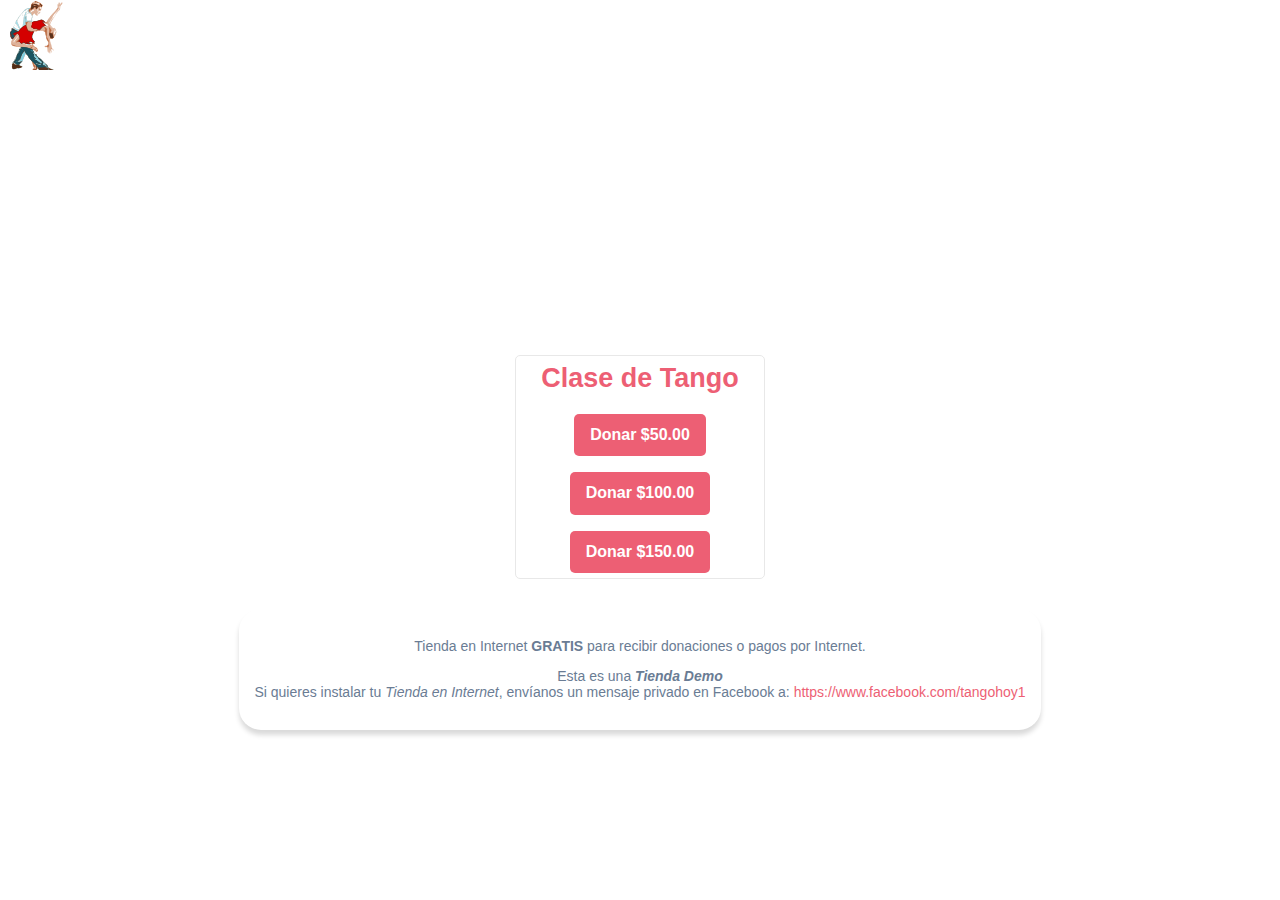
==== index.html @ 6259c2c6 "updates" ====
<!DOCTYPE html>
<html lang="en">
  <head>
    <meta charset="utf-8" />
    <meta name="viewport" content="width=device-width, initial-scale=1.0">
    <meta property="og:url"         content="https://shops.mutalis.com" />
    <meta property="og:type"        content="website" />
    <meta property="og:title"       content="Tienda en Internet GRATIS para recibir donaciones" />
    <meta property="og:description" content="Si quieres instalar tu Tienda en Internet, envíanos un mensaje privado en Facebook a: https://www.facebook.com/tangohoy1" />
    <meta property="og:image"       content="https://shops.mutalis.com/images/promo.png" />
    <meta property="og:image:alt"   content="List of prices for a product" />

    <meta name="description" content="Tienda en Internet GRATIS" />
    <meta name="keywords"
      content="tienda en internet, online store, e-commerce"
    />

    <title>Tienda Tango</title>

    <link rel="icon" href="favicon.ico" type="image/x-icon" />
    <link rel="stylesheet" href="css/normalize.css" />
    <link rel="stylesheet" href="css/global.css" />
    <!-- Load Stripe.js on your website. -->
    <script src="https://js.stripe.com/v3/"></script>
  </head>

  <body>
    <div class="container">
      <header>
        <div class="logo"></div>
      </header>
      <main>
        <iframe
          src="https://www.youtube.com/embed/F_jhqwLSBlk?list=RDF_jhqwLSBlk"
          frameborder="0"
          allow="accelerometer; autoplay; encrypted-media; gyroscope; picture-in-picture"
          allowfullscreen>
        </iframe>
        <section class="productBox">
          <h1>Clase de Tango</h1>
          <button data-sku-id="sku_HFaygBbRVHVoD0">Donar $50.00</button>
          <button data-sku-id="sku_HFazHI46vsDhhq">Donar $100.00</button>
          <button data-sku-id="sku_HFb0bSmaCETQPm">Donar $150.00</button>
        </section>
      </main>
      <footer>
        <div class="banner">
          <p>Tienda en Internet <strong>GRATIS</strong> para recibir donaciones o pagos por Internet.</p>
          <p>Esta es una <strong><em>Tienda Demo</em></strong><br>Si quieres instalar tu <em>Tienda en Internet</em>, 
            envíanos un mensaje privado en Facebook a:
            <a href="https://www.facebook.com/tangohoy1" target="_blank">https://www.facebook.com/tangohoy1</a>
          </p>
        </div>
      </footer>
    </div>
    <script src="estore.js"></script>
  </body>
</html>
---- css/global.css ----
/* Variables */
:root {
  --gray-offset: rgba(0, 0, 0, 0.03);
  --gray-border: rgba(0, 0, 0, 0.15);
  --gray-light: rgba(0, 0, 0, 0.4);
  --gray-mid: rgba(0, 0, 0, 0.7);
  --gray-dark: rgba(0, 0, 0, 0.9);
  --body-color: var(--gray-mid);
  --headline-color: var(--accent-color);
  --accent-color: #ed5f74;
  --body-font-family: -apple-system, BlinkMacSystemFont, sans-serif;
  --radius: .5rem;
  --logo-image: url("../images/tango.svg");
}

/* Base */
* {
  box-sizing: border-box;
}
body {
  font-family: var(--body-font-family);
  font-size: 1.6rem;
  color: var(--body-color);
  -webkit-font-smoothing: antialiased;
  margin: 0 1rem;
}
h1,
h2,
h3,
h4,
h5,
h6 {
  color: var(--body-color);
  margin-top: 0.2rem;
  margin-bottom: 0.4rem;
}
h1 {
  font-size: 2.7rem;
  color: var(--headline-color);
}
h3 a {
  color: var(--body-color);
}
h4 {
  font-weight: 500;
  font-size: 1.4rem;
  color: var(--gray-light);
}

iframe {
  border-radius: 0.5rem;
  margin: 1rem;
  width: 31rem;
  height: 25rem;
}
/* Layout */
.container {
  display: grid;
  grid-gap: 0;
  grid-template-columns: repeat(6, 1fr);
  grid-template-rows: auto;
  /* border: 0.5rem solid rgb(178, 134, 220); */
}

header {
  display: flex;
  grid-column: 1 / -1;
  align-items: center;
  /* background-color: #96ceb4; */
}

header a {
  display: block;
  height: 7.5rem;
  width: 7.5rem;
}

main {
  display: flex;
  flex-direction: column;
  align-items: center;
  grid-column: 1 / -1;
  padding-bottom: 2rem;
  /* background-color: aqua; */
}

footer {
  display: flex;
  grid-column: 1 / -1;
  /* background-color: #ffcc5c; */
}

.sr-payment-summary {
  margin-bottom: 2rem;
  text-align: center;
}

.logo {
  background-image: var(--logo-image);
  height: 7.5rem;
  background-size: contain;
  background-repeat: no-repeat;
  width: 100%;
  margin: 0;
}

.productBox {
  display: flex;
  flex-direction: column;
  align-items: center;
  margin: 1rem;
  padding: 0.5rem;
  border: 0.1rem solid #e8e8e8;
  border-radius: 0.5rem;
  min-width: 25rem;
}

/* Buttons and links */
button {
  background: var(--accent-color);
  border-radius: var(--radius);
  color: white;
  border: 0;
  padding: 1.2rem 1.6rem;
  margin-top: 1.6rem;
  font-weight: 600;
  cursor: pointer;
  transition: all 0.2s ease;
  display: block;
}
button:hover {
  filter: contrast(115%);
}
button:active {
  transform: translateY(0) scale(0.98);
  filter: brightness(0.9);
}
button:disabled {
  opacity: 0.5;
  cursor: none;
}

button:focus {
  box-shadow: 0 0 0 0.5rem rgba(50, 151, 211, 0.3), 0 0.5rem 0.5rem 0 rgba(0, 0, 0, 0.07),
    0 0 0 1rem rgba(50, 151, 211, 0.3);
  outline: none;
  z-index: 9;
}

a {
  color: var(--accent-color);
  text-decoration: none;
  transition: all 0.2s ease;
}

a:hover {
  filter: brightness(0.8);
}

a:active {
  filter: brightness(0.5);
}

.pasha-image-stack {
  display: grid;
  grid-gap: 12px;
  grid-template-columns: auto auto;
}

.pasha-image-stack img {
  border-radius: var(--radius);
  background-color: var(--gray-border);
  box-shadow: 0 7px 14px 0 rgba(50, 50, 93, 0.1),
    0 3px 6px 0 rgba(0, 0, 0, 0.07);
  transition: all 0.8s ease;
  opacity: 0;
}

.pasha-image-stack img:nth-child(1) {
  transform: translate(30px, 15px);
  opacity: 1;
}
.pasha-image-stack img:nth-child(2) {
  transform: translate(-28px, 0px);
  opacity: 1;
}
.pasha-image-stack img:nth-child(3) {
  transform: translate(64px, -50px);
  opacity: 1;
}

.banner {
  justify-content: center;
  align-items: center;
  text-align: center;
  margin: 0 auto;
  padding: 1.5rem;
  font-size: 1.4rem;
  background: white;
  color: #6a7c94;
  border-radius: 2.2rem;
  box-shadow: 0 0.5rem 0.5rem rgba(0, 0, 0, 0.15);
}



/* Responsiveness */

/* ----------- iPhone 5, 5S, 5C and 5SE ----------- */

/* Portrait and Landscape */
@media only screen 
  and (min-device-width: 320px) 
  and (max-device-width: 568px)
  and (-webkit-min-device-pixel-ratio: 2) {
  .logo {
    background-position: center;
  }
}

/* ----------- iPhone 6, 6S, 7 and 8 ----------- */

/* Portrait and Landscape */
@media only screen 
  and (min-device-width: 375px) 
  and (max-device-width: 667px) 
  and (-webkit-min-device-pixel-ratio: 2) { 
  .logo {
    background-position: center;
  }
}

/* ----------- iPhone 6+, 7+ and 8+ ----------- */

/* Portrait and Landscape */
@media only screen 
  and (min-device-width: 414px) 
  and (max-device-width: 736px) 
  and (-webkit-min-device-pixel-ratio: 3) { 
  .logo {
    background-position: center;
    }
}

/* ----------- iPhone X ----------- */

/* Portrait and Landscape */
@media only screen 
  and (min-device-width: 375px) 
  and (max-device-width: 812px) 
  and (-webkit-min-device-pixel-ratio: 3) { 
  .logo {
    background-position: center;
    }
}
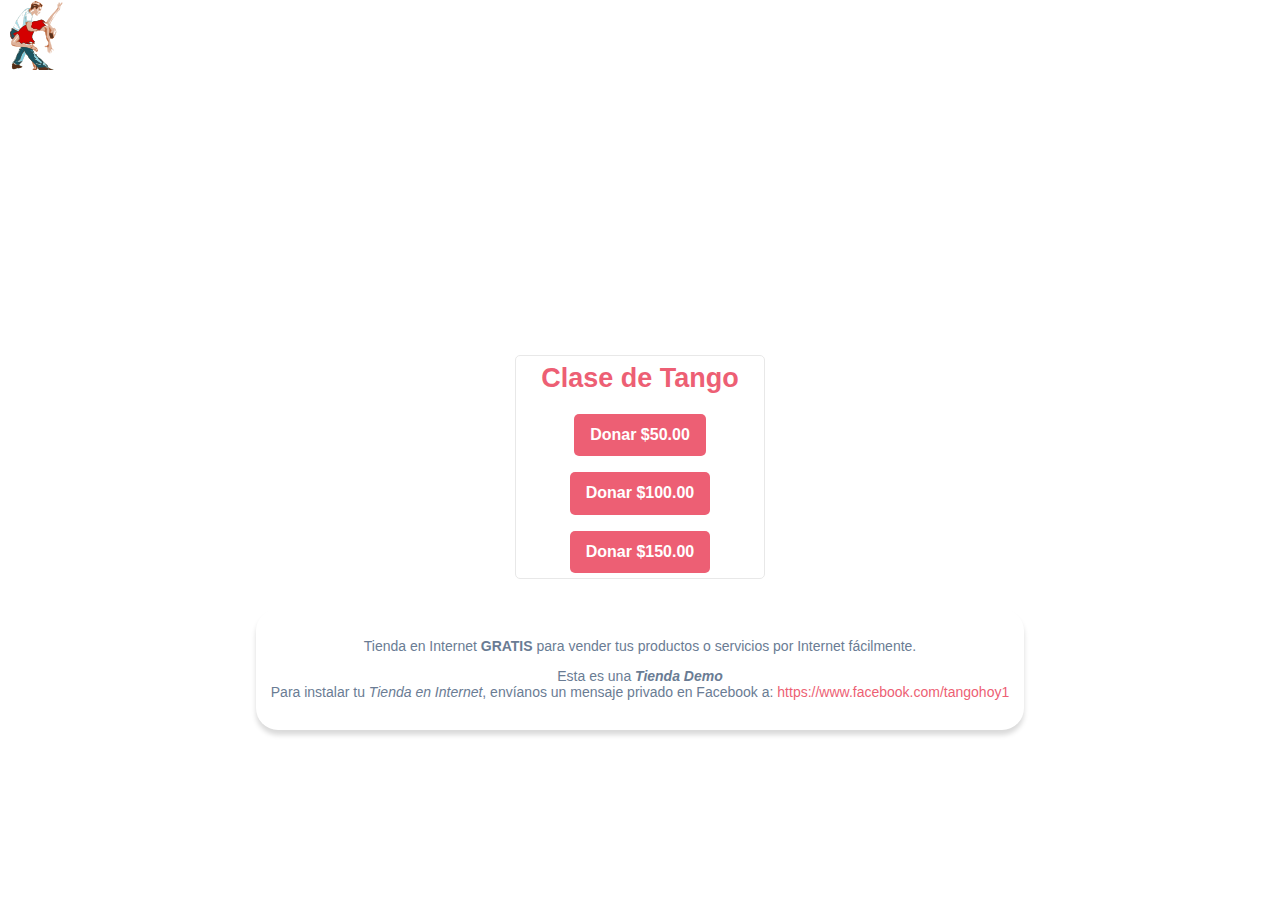
==== commit 1981b6d7: "updates content" ====
--- a/index.html
+++ b/index.html
@@ -5,10 +5,13 @@
     <meta name="viewport" content="width=device-width, initial-scale=1.0">
     <meta property="og:url"         content="https://shops.mutalis.com" />
     <meta property="og:type"        content="website" />
-    <meta property="og:title"       content="Tienda en Internet GRATIS para recibir donaciones" />
-    <meta property="og:description" content="Si quieres instalar tu Tienda en Internet, envíanos un mensaje privado en Facebook a: https://www.facebook.com/tangohoy1" />
-    <meta property="og:image"       content="https://shops.mutalis.com/images/promo.png" />
+    <meta property="og:title"       content="Tienda en Internet GRATIS" />
+    <meta property="og:description" content="Para instalar tu Tienda en Internet, envíanos un mensaje privado en Facebook a: https://www.facebook.com/tangohoy1" />
+    <meta property="og:image"       content="https://shops.mutalis.com/images/dm.png" />
     <meta property="og:image:alt"   content="List of prices for a product" />
+    <meta property="og:image:type"  content="image/png" />
+    <meta property="og:image:width" content="281" />
+    <meta property="og:image:height" content="290" />
 
     <meta name="description" content="Tienda en Internet GRATIS" />
     <meta name="keywords"
@@ -45,8 +48,8 @@
       </main>
       <footer>
         <div class="banner">
-          <p>Tienda en Internet <strong>GRATIS</strong> para recibir donaciones o pagos por Internet.</p>
-          <p>Esta es una <strong><em>Tienda Demo</em></strong><br>Si quieres instalar tu <em>Tienda en Internet</em>, 
+          <p>Tienda en Internet <strong>GRATIS</strong> para vender tus productos o servicios por Internet f&aacute;cilmente.</p>
+          <p>Esta es una <strong><em>Tienda Demo</em></strong><br>Para instalar tu <em>Tienda en Internet</em>, 
             envíanos un mensaje privado en Facebook a:
             <a href="https://www.facebook.com/tangohoy1" target="_blank">https://www.facebook.com/tangohoy1</a>
           </p>
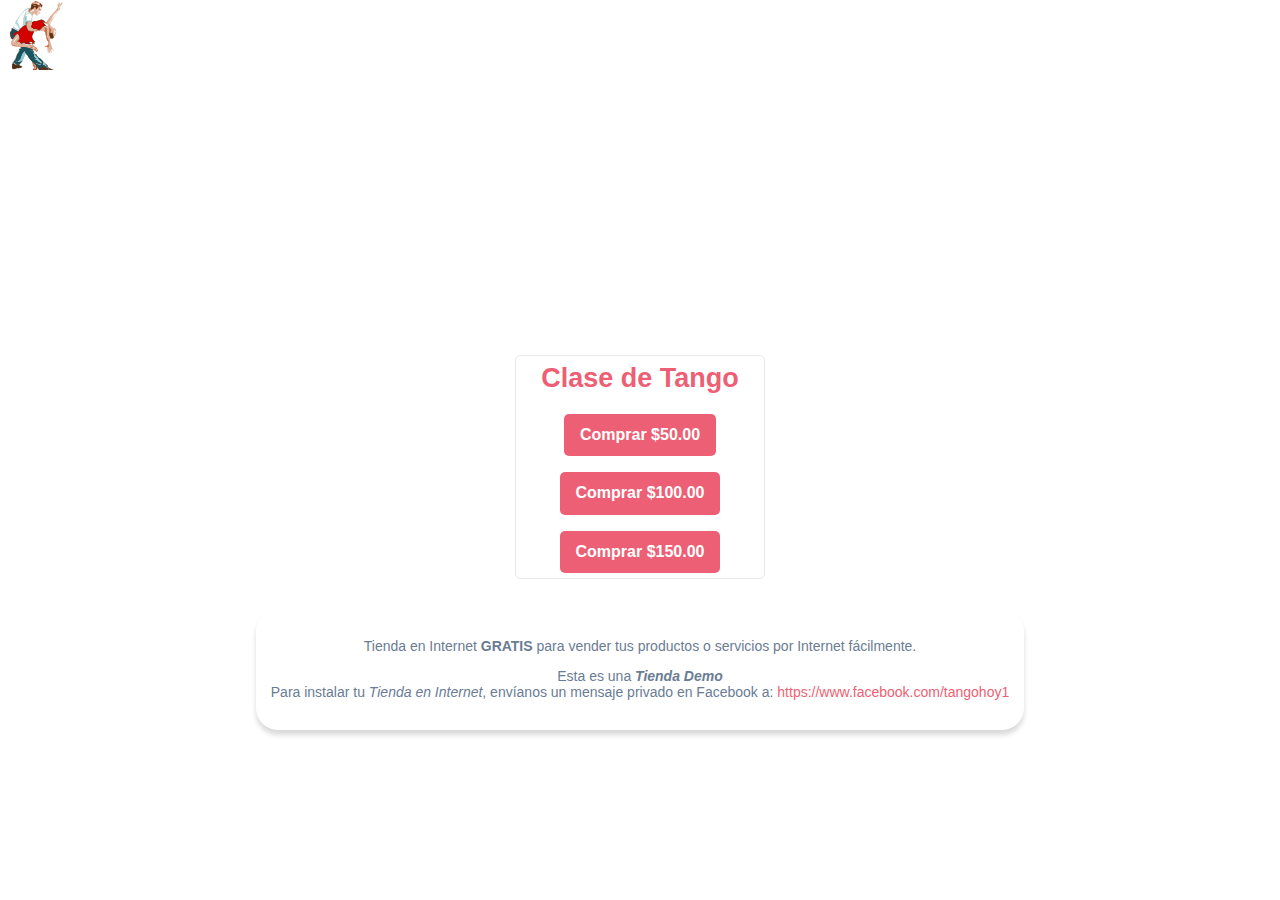
==== commit 9e68bae2: "updates text" ====
--- a/index.html
+++ b/index.html
@@ -41,9 +41,9 @@
         </iframe>
         <section class="productBox">
           <h1>Clase de Tango</h1>
-          <button data-sku-id="sku_HFaygBbRVHVoD0">Donar $50.00</button>
-          <button data-sku-id="sku_HFazHI46vsDhhq">Donar $100.00</button>
-          <button data-sku-id="sku_HFb0bSmaCETQPm">Donar $150.00</button>
+          <button data-sku-id="sku_HFaygBbRVHVoD0">Comprar $50.00</button>
+          <button data-sku-id="sku_HFazHI46vsDhhq">Comprar $100.00</button>
+          <button data-sku-id="sku_HFb0bSmaCETQPm">Comprar $150.00</button>
         </section>
       </main>
       <footer>
